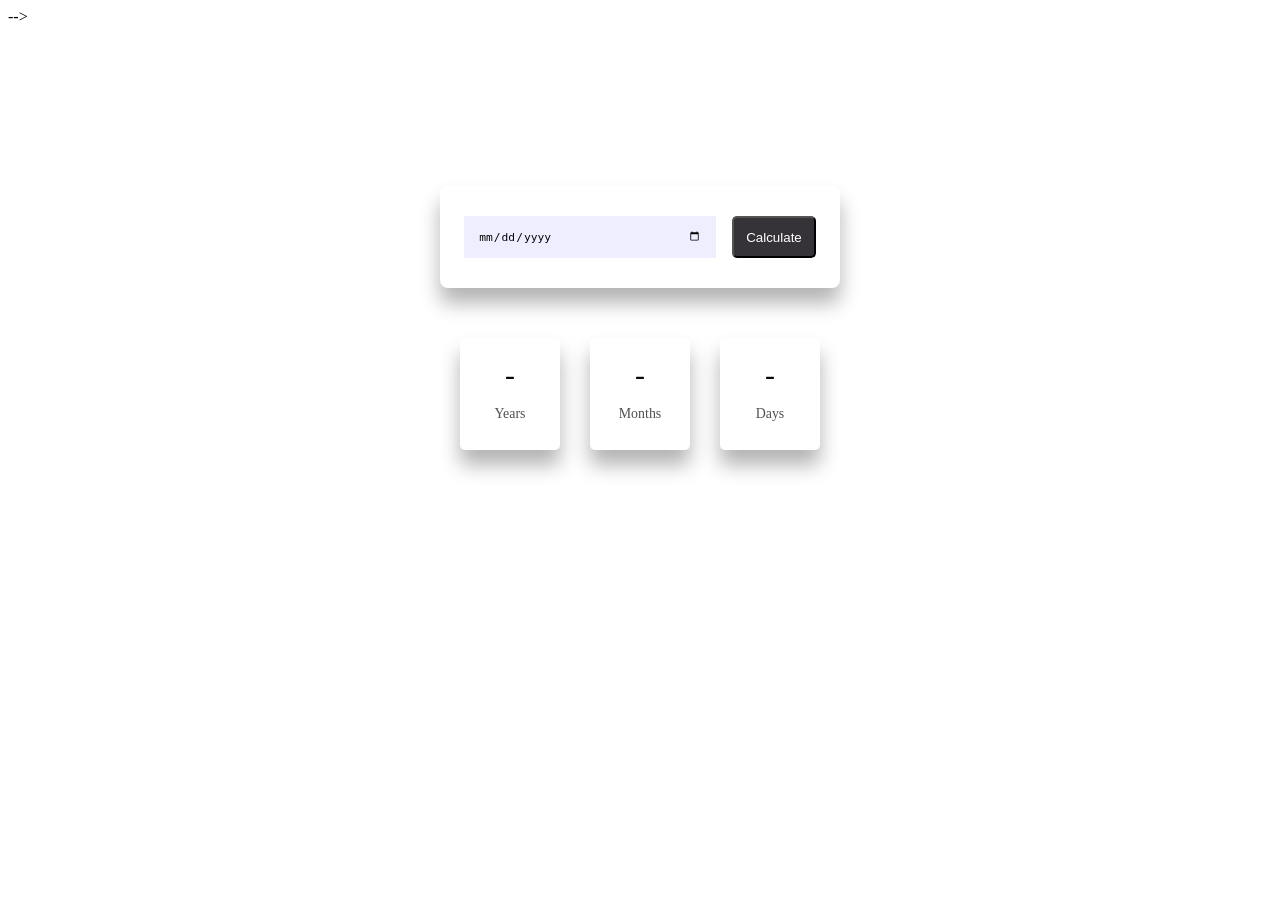
==== index.html @ 6b76b0f0 "rename to index.html" ====
<!DOCTYPE html>
<html lang="en">

<head>
    <meta charset="UTF-8">
    <meta name="viewport" content="width=device-width, initial-scale=1.0">
    <title>Document</title>
    <link rel="stylesheet" href="ac.css">
</head>

<body>
    <!-- <!-- <h1>Age Calculator</h1>
    <div class="container">
        <input type="date" id="date-input" >
        <button >Calculate</button>
        
    </div>
    <div class="output">
        <div class="output-second">
            <span id="year">
            -
            </span>
          <p>Year</p>
        </div>
       
         <div class="output-second">
            <span id="month">
            -
            </span>
          <p>month</p>
        </div>
         <div class="output-second">
            <span id="day">
            -
            </span>
           <p>day</p>
        </div> 
        
    </div> -->
 -->


    <div class="container">
        <div id="background">
            <div class="inner-container">
                <div class="inputs-wrapper">
                    <input id="date-input" type="date" />
                    <button id="calc-age-btn">Calculate</button>

                </div>
                <div class="outputs-wrapper">
                    <div>
                        <span id="years">-</span>
                        <p>Years</p>
                    </div>
                    <div>
                        <span id="months">-</span>
                        <p>Months</p>
                    </div>
                    <div>
                        <span id="days">-</span>
                        <p>Days</p>
                    </div>
                </div>
            </div>
        </div>
    </div>

</body>
<script src="ac.js"></script>

</html>
---- ac.css ----
::before,
 *::after {
     padding: 0px;
     margin: 0px;
     font-family: "poppins", sans-serif;
     box-sizing: border-box;

 }
 body{
    background-image: url('https://media.istockphoto.com/id/488253130/vector/business-seamless-pattern-vector-background.jpg?s=612x612&w=0&k=20&c=O0gqacOysdDQqCsIH6mdHj0VKRcNsWjxR_raNyvRGmk=');
 }

 .container {
     display: flex;
     justify-content: center;
     align-items: centers;
 }

 #background {

     padding: 30px;
     height: 700px;
     margin: 30px 20px;
     width: 400px;
     background-image: url('https://media.istockphoto.com/id/1419844586/vector/stem-blue-horizontal-frame-vector-education-bright-illustration.jpg?s=612x612&w=0&k=20&c=-A1eYLYulujNsiM26lkVy7qMT_Hp82N5EtKHSFRmigk=');
 }

 .inner-container {

     margin-top: 100px;

 }

 .inputs-wrapper {
     padding: 1.87em 1.5em;
     background-color: #ffffff;
     border-radius: 0.5em;
     box-shadow: 0 0.93em 1.25em rgba(0, 0, 0, 0.3);
     margin-bottom: 3.12em;
     
      display: grid;
    grid-template-columns: 9fr 3fr;
    gap: 1em;
 }

 .input,
 button {
     font-weight: 500;
     border-radius: 5px;
 }

 input {
     background-color: #eeeeff;
     color: #080808;
     padding: 1.2em 1.25em;
     font-size: 0.87em;
    outline: none;
    border: none;
 }

 button {
     color: #ffffffff;
     background-color: #353338;
     flex: 1;
     min-width: 0;
 }

 .outputs-wrapper {
     display: flex;
     justify-content: space-evenly;
     grid-template-columns: repeat(3, 1fr);
     gap: 10px;
     margin-top: 12px;
 }

 .outputs-wrapper div {

     height: 4.5em;
     width: 6.25em;
     border-radius: 0.31em;
     color: #080808;
     background-color: #ffffff;
     display: grid;
     place-items: center;
     padding: 1.25em 0;
     box-shadow: 0 0.93em 1.25em rgba(0, 0, 0, 0.3);
 }

 span {
     font-size: 1.87em;
     font-weight: 500;
     background-color: white;
 }

 p {
     font-size: 0.87em;
     color: #525050;
     font-weight: 400;
 }
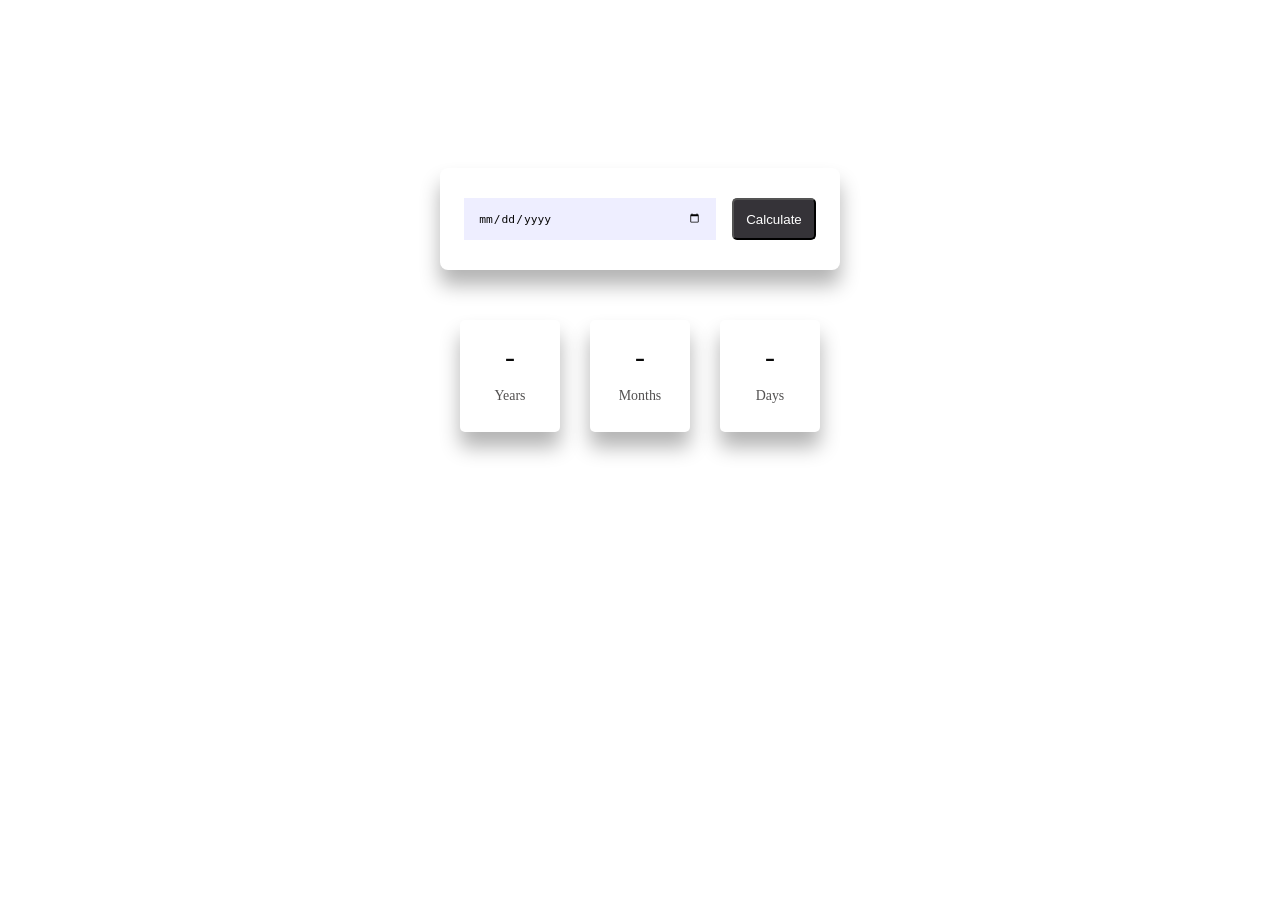
==== commit 5b6a2463: "updated project" ====
--- a/index.html
+++ b/index.html
@@ -9,35 +9,7 @@
 </head>
 
 <body>
-    <!-- <!-- <h1>Age Calculator</h1>
-    <div class="container">
-        <input type="date" id="date-input" >
-        <button >Calculate</button>
-        
-    </div>
-    <div class="output">
-        <div class="output-second">
-            <span id="year">
-            -
-            </span>
-          <p>Year</p>
-        </div>
-       
-         <div class="output-second">
-            <span id="month">
-            -
-            </span>
-          <p>month</p>
-        </div>
-         <div class="output-second">
-            <span id="day">
-            -
-            </span>
-           <p>day</p>
-        </div> 
-        
-    </div> -->
- -->
+   
 
 
     <div class="container">
